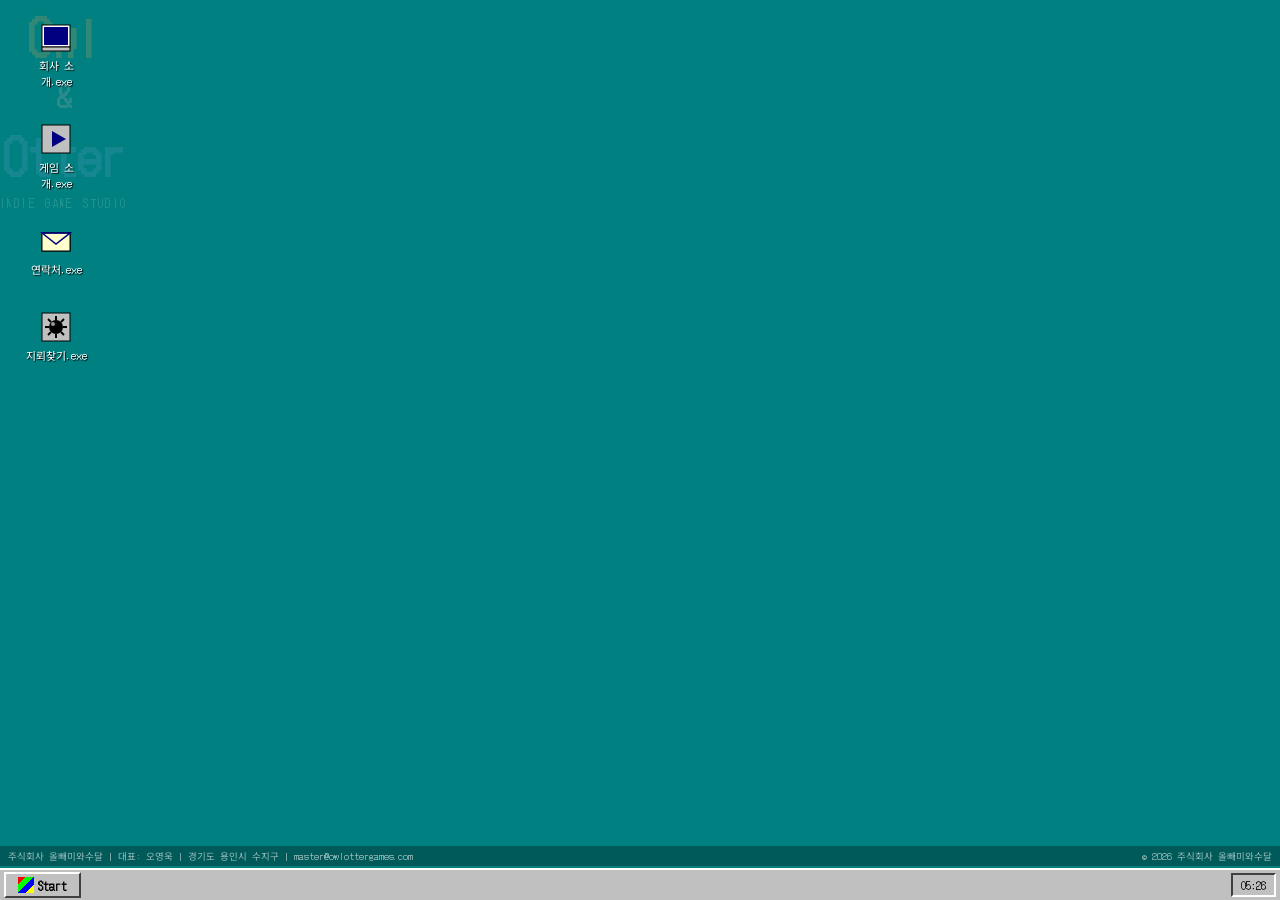
==== index.html @ 8a2d9504 "Initial commit: 올빼미와수달 회사 소개 웹사이트 Windows 3.1 스타일 UI의 정적 웹사이트 - 회사 소개, 게임 소개(준비중), 연락처 윈도우 - 플레이 가능한" ====
<!DOCTYPE html>
<html lang="ko">
<head>
  <meta charset="UTF-8">
  <meta name="viewport" content="width=device-width, initial-scale=1.0">
  <meta name="description" content="주식회사 올빼미와수달 - 인디게임 개발사. Owl & Otter Co., Ltd. - Indie Game Studio">
  <title>주식회사 올빼미와수달 | Owl & Otter Co., Ltd.</title>
  <link rel="preconnect" href="https://fonts.googleapis.com">
  <link rel="preconnect" href="https://fonts.gstatic.com" crossorigin>
  <link href="https://fonts.googleapis.com/css2?family=DotGothic16&family=Noto+Sans+KR:wght@400;700&display=swap" rel="stylesheet">
  <link rel="stylesheet" href="css/style.css">
</head>
<body>
  <!-- Desktop background -->
  <div class="desktop" id="desktop">

    <!-- Floating logo on desktop background -->
    <div class="desktop-bg-logo" id="desktop-bg-logo">
      <span class="ss-owl">Owl</span><span class="ss-amp">&</span><span class="ss-otter">Otter</span>
      <span class="ss-sub">Indie Game Studio</span>
    </div>

    <!-- Footer info bar -->
    <div class="desktop-footer" id="desktop-footer">
      <span>주식회사 올빼미와수달 | 대표: 오영욱 | 경기도 용인시 수지구 | master@owlottergames.com</span>
      <span>&copy; 2026 주식회사 올빼미와수달</span>
    </div>

    <!-- Taskbar -->
    <div class="taskbar">
      <button class="start-btn" id="start-btn">
        <span class="start-icon"></span> Start
      </button>
      <div class="taskbar-tray">
        <span class="tray-item" id="clock"></span>
      </div>
    </div>

    <!-- Start Menu -->
    <div class="start-menu" id="start-menu">
      <div class="start-menu-sidebar">Owl&Otter</div>
      <ul class="start-menu-list">
        <li><a href="#about-window">회사 소개</a></li>
        <li><a href="#games-window">게임 소개</a></li>
        <li><a href="#contact-window">연락처</a></li>
        <li><a href="#mine-window">지뢰찾기</a></li>
        <li class="divider"></li>
        <li><a href="mailto:master@owlottergames.com">메일 보내기</a></li>
      </ul>
    </div>

    <!-- Desktop Icons -->
    <div class="desktop-icons">
      <button class="desktop-icon" data-target="about-window">
        <div class="icon-img">
          <svg viewBox="0 0 32 32" width="32" height="32">
            <rect x="2" y="4" width="28" height="22" fill="#fff" stroke="#000" stroke-width="1"/>
            <rect x="4" y="6" width="24" height="18" fill="#000080"/>
            <rect x="2" y="26" width="28" height="4" fill="#c0c0c0" stroke="#000" stroke-width="1"/>
          </svg>
        </div>
        <span>회사 소개.exe</span>
      </button>
      <button class="desktop-icon" data-target="games-window">
        <div class="icon-img">
          <svg viewBox="0 0 32 32" width="32" height="32">
            <rect x="2" y="2" width="28" height="28" fill="#c0c0c0" stroke="#000" stroke-width="1"/>
            <polygon points="12,8 12,24 26,16" fill="#000080"/>
          </svg>
        </div>
        <span>게임 소개.exe</span>
      </button>
      <button class="desktop-icon" data-target="contact-window">
        <div class="icon-img">
          <svg viewBox="0 0 32 32" width="32" height="32">
            <rect x="2" y="8" width="28" height="18" fill="#fff" stroke="#000" stroke-width="1"/>
            <polygon points="2,8 16,20 30,8" fill="none" stroke="#000" stroke-width="1"/>
            <rect x="2" y="8" width="28" height="18" fill="#ffffcc" stroke="#000" stroke-width="1"/>
            <polygon points="2,8 16,19 30,8" fill="none" stroke="#000080" stroke-width="1.5"/>
          </svg>
        </div>
        <span>연락처.exe</span>
      </button>
      <button class="desktop-icon" data-target="mine-window">
        <div class="icon-img">
          <svg viewBox="0 0 32 32" width="32" height="32">
            <rect x="2" y="2" width="28" height="28" fill="#c0c0c0" stroke="#000" stroke-width="1"/>
            <circle cx="16" cy="16" r="7" fill="#000"/>
            <line x1="16" y1="5" x2="16" y2="9" stroke="#000" stroke-width="2"/>
            <line x1="16" y1="23" x2="16" y2="27" stroke="#000" stroke-width="2"/>
            <line x1="5" y1="16" x2="9" y2="16" stroke="#000" stroke-width="2"/>
            <line x1="23" y1="16" x2="27" y2="16" stroke="#000" stroke-width="2"/>
            <line x1="8" y1="8" x2="11" y2="11" stroke="#000" stroke-width="2"/>
            <line x1="21" y1="21" x2="24" y2="24" stroke="#000" stroke-width="2"/>
            <line x1="24" y1="8" x2="21" y2="11" stroke="#000" stroke-width="2"/>
            <line x1="11" y1="21" x2="8" y2="24" stroke="#000" stroke-width="2"/>
            <circle cx="13" cy="13" r="2" fill="#fff" opacity="0.6"/>
          </svg>
        </div>
        <span>지뢰찾기.exe</span>
      </button>
    </div>

    <!-- Window: About -->
    <div class="win-window" id="about-window" style="display:none;">
      <div class="win-titlebar" data-window="about-window">
        <span class="win-titlebar-text">회사 소개 - 올빼미와수달</span>
        <div class="win-titlebar-buttons">
          <button class="win-btn-minimize" data-window="about-window"></button>
          <button class="win-btn-maximize" data-window="about-window"></button>
          <button class="win-btn-close" data-window="about-window"></button>
        </div>
      </div>
      <div class="win-menubar">
        <span>파일(F)</span>
        <span>편집(E)</span>
        <span>도움말(H)</span>
      </div>
      <div class="win-body">
        <div class="win-section">
          <div class="win-logo-area">
            <div class="win-logo-box">
              <span class="win-logo-owl">Owl</span><span class="win-logo-amp">&</span><span class="win-logo-otter">Otter</span>
            </div>
            <p class="win-logo-sub">Indie Game Studio</p>
          </div>
        </div>

        <div class="win-group">
          <div class="win-group-label">소개</div>
          <div class="win-group-content">
            <p>밤을 밝히는 올빼미의 상상력과, 물 흐르듯 유연한 수달의 실행력으로 세상에 없던 게임을 만듭니다.</p>
            <br>
            <p><strong>올빼미 (Owl)</strong> &mdash; 밤새 빛나는 창의력. 깊은 몰입과 독창적인 시선으로 게임의 본질을 파고듭니다.</p>
            <br>
            <p><strong>수달 (Otter)</strong> &mdash; 물 흐르듯 유연한 실행력. 빠르게 적응하고, 끊임없이 반복하며 완성도 높은 경험을 만들어냅니다.</p>
          </div>
        </div>

        <div class="win-statusbar">
          <span>준비</span>
          <span>&copy; 2026 Owl & Otter Co., Ltd.</span>
        </div>
      </div>
    </div>

    <!-- Window: Games -->
    <div class="win-window" id="games-window" style="display:none;">
      <div class="win-titlebar" data-window="games-window">
        <span class="win-titlebar-text">게임 소개</span>
        <div class="win-titlebar-buttons">
          <button class="win-btn-minimize" data-window="games-window"></button>
          <button class="win-btn-maximize" data-window="games-window"></button>
          <button class="win-btn-close" data-window="games-window"></button>
        </div>
      </div>
      <div class="win-body">
        <div class="win-dialog-content">
          <div class="win-dialog-icon">
            <svg viewBox="0 0 32 32" width="32" height="32">
              <circle cx="16" cy="16" r="14" fill="#000080" stroke="#000" stroke-width="1"/>
              <text x="16" y="22" text-anchor="middle" fill="#fff" font-size="20" font-weight="bold">i</text>
            </svg>
          </div>
          <div class="win-dialog-text">
            <p>현재 게임을 개발하고 있습니다.</p>
            <p>곧 공개될 예정이니 기대해 주세요!</p>
          </div>
        </div>
        <div class="win-dialog-buttons">
          <button class="win-button" data-close="games-window">확인</button>
        </div>
      </div>
    </div>

    <!-- Window: Contact -->
    <div class="win-window" id="contact-window" style="display:none;">
      <div class="win-titlebar" data-window="contact-window">
        <span class="win-titlebar-text">연락처</span>
        <div class="win-titlebar-buttons">
          <button class="win-btn-minimize" data-window="contact-window"></button>
          <button class="win-btn-maximize" data-window="contact-window"></button>
          <button class="win-btn-close" data-window="contact-window"></button>
        </div>
      </div>
      <div class="win-menubar">
        <span>파일(F)</span>
        <span>편집(E)</span>
      </div>
      <div class="win-body">
        <div class="win-group">
          <div class="win-group-label">개발 및 파트너십 상담</div>
          <div class="win-group-content">
            <p><a href="mailto:master@owlottergames.com">master@owlottergames.com</a></p>
          </div>
        </div>
        <div class="win-statusbar">
          <span>준비</span>
          <span>owlottergames.com</span>
        </div>
      </div>
    </div>

    <!-- Window: Minesweeper -->
    <div class="win-window" id="mine-window" style="display:none;">
      <div class="win-titlebar" data-window="mine-window">
        <span class="win-titlebar-text">지뢰찾기</span>
        <div class="win-titlebar-buttons">
          <button class="win-btn-minimize" data-window="mine-window"></button>
          <button class="win-btn-maximize" data-window="mine-window"></button>
          <button class="win-btn-close" data-window="mine-window"></button>
        </div>
      </div>
      <div class="win-menubar">
        <span class="mine-menu-game" id="mine-menu-game">게임(G)</span>
        <span>도움말(H)</span>
      </div>
      <div class="win-body mine-body">
        <div class="mine-header">
          <div class="mine-counter" id="mine-count">010</div>
          <button class="mine-face" id="mine-face">&#128578;</button>
          <div class="mine-counter" id="mine-timer">000</div>
        </div>
        <div class="mine-board" id="mine-board"></div>
      </div>
    </div>

  </div>

  <script src="js/main.js"></script>
  <script src="js/minesweeper.js"></script>
</body>
</html>
---- css/style.css ----
/* === Windows 3.1 Style === */
*, *::before, *::after {
  margin: 0;
  padding: 0;
  box-sizing: border-box;
}

:root {
  --win-bg: #008080;
  --win-gray: #c0c0c0;
  --win-dark: #808080;
  --win-light: #ffffff;
  --win-shadow: #404040;
  --win-title: #000080;
  --win-title-text: #ffffff;
  --win-body-bg: #ffffff;
  --win-text: #000000;
  --win-link: #000080;
  --font-system: 'DotGothic16', 'Noto Sans KR', 'MS Sans Serif', 'Arial', sans-serif;
  --font-kr: 'Noto Sans KR', sans-serif;
}

html {
  font-size: 14px;
}

body {
  font-family: var(--font-system);
  background: var(--win-bg);
  color: var(--win-text);
  overflow: hidden;
  height: 100vh;
  user-select: none;
  cursor: default;
}

a {
  color: var(--win-link);
  text-decoration: underline;
}

a:hover {
  color: #0000ff;
}

/* === Bevel Mixin (outset / inset) === */
.bevel-out {
  border-top: 2px solid var(--win-light);
  border-left: 2px solid var(--win-light);
  border-bottom: 2px solid var(--win-shadow);
  border-right: 2px solid var(--win-shadow);
}

.bevel-in {
  border-top: 2px solid var(--win-shadow);
  border-left: 2px solid var(--win-shadow);
  border-bottom: 2px solid var(--win-light);
  border-right: 2px solid var(--win-light);
}

/* === Floating Desktop Logo === */
.desktop-bg-logo {
  position: absolute;
  z-index: 0;
  display: flex;
  flex-direction: column;
  align-items: center;
  gap: 4px;
  font-family: var(--font-system);
  font-weight: bold;
  white-space: nowrap;
  opacity: 0.25;
  pointer-events: none;
  animation: float-around 24s linear infinite;
}

.ss-owl {
  font-size: clamp(2rem, 5vw, 3.5rem);
  color: #c4a35a;
}

.ss-amp {
  font-size: clamp(1.4rem, 3vw, 2rem);
  color: #aaa;
  margin: 0 6px;
}

.ss-otter {
  font-size: clamp(2rem, 5vw, 3.5rem);
  color: #5a9ec4;
}

.ss-sub {
  display: block;
  font-size: clamp(0.6rem, 1.5vw, 0.85rem);
  color: #9cc;
  letter-spacing: 0.2em;
  text-transform: uppercase;
  font-weight: normal;
  text-align: center;
}

@keyframes float-around {
  0%   { top: 20%; left: 15%; }
  10%  { top: 8%;  left: 55%; }
  20%  { top: 30%; left: 75%; }
  30%  { top: 55%; left: 65%; }
  40%  { top: 65%; left: 35%; }
  50%  { top: 50%; left: 10%; }
  60%  { top: 25%; left: 5%;  }
  70%  { top: 10%; left: 40%; }
  80%  { top: 40%; left: 60%; }
  90%  { top: 60%; left: 20%; }
  100% { top: 20%; left: 15%; }
}

/* === Desktop === */
.desktop {
  width: 100vw;
  height: 100vh;
  background: var(--win-bg);
  position: relative;
  overflow: hidden;
}

/* === Desktop Icons === */
.desktop-icons {
  position: absolute;
  top: 16px;
  left: 16px;
  display: flex;
  flex-direction: column;
  gap: 24px;
  z-index: 1;
}

.desktop-icon {
  display: flex;
  flex-direction: column;
  align-items: center;
  gap: 4px;
  background: none;
  border: 1px solid transparent;
  padding: 4px 8px;
  cursor: pointer;
  color: #fff;
  font-family: var(--font-system);
  font-size: 0.78rem;
  text-shadow: 1px 1px 1px #000;
  width: 80px;
  text-align: center;
}

.desktop-icon:hover,
.desktop-icon:focus {
  background: rgba(0, 0, 128, 0.3);
  border: 1px dotted #fff;
  outline: none;
}

.desktop-icon .icon-img {
  width: 32px;
  height: 32px;
}

/* === Desktop Footer === */
.desktop-footer {
  position: absolute;
  bottom: 34px;
  left: 0;
  right: 0;
  padding: 3px 8px;
  background: rgba(0, 0, 0, 0.3);
  display: flex;
  justify-content: space-between;
  align-items: center;
  font-size: 0.68rem;
  color: rgba(255, 255, 255, 0.6);
  font-family: var(--font-system);
  z-index: 2;
}

.desktop-footer span:last-child {
  flex-shrink: 0;
}

/* === Taskbar === */
.taskbar {
  position: absolute;
  bottom: 0;
  left: 0;
  right: 0;
  height: 32px;
  background: var(--win-gray);
  border-top: 2px solid var(--win-light);
  display: flex;
  align-items: center;
  justify-content: space-between;
  padding: 2px 4px;
  z-index: 999;
}

.start-btn {
  height: 26px;
  padding: 0 12px;
  font-family: var(--font-system);
  font-size: 0.85rem;
  font-weight: bold;
  background: var(--win-gray);
  border-top: 2px solid var(--win-light);
  border-left: 2px solid var(--win-light);
  border-bottom: 2px solid var(--win-shadow);
  border-right: 2px solid var(--win-shadow);
  cursor: pointer;
  display: flex;
  align-items: center;
  gap: 4px;
}

.start-btn:active {
  border-top: 2px solid var(--win-shadow);
  border-left: 2px solid var(--win-shadow);
  border-bottom: 2px solid var(--win-light);
  border-right: 2px solid var(--win-light);
}

.start-icon {
  display: inline-block;
  width: 16px;
  height: 16px;
  background: linear-gradient(135deg, #ff0000 25%, #00ff00 25%, #00ff00 50%, #0000ff 50%, #0000ff 75%, #ffff00 75%);
}

.taskbar-tray {
  display: flex;
  align-items: center;
  padding: 0 8px;
  height: 24px;
  border-top: 2px solid var(--win-shadow);
  border-left: 2px solid var(--win-shadow);
  border-bottom: 2px solid var(--win-light);
  border-right: 2px solid var(--win-light);
  font-size: 0.78rem;
}

/* === Start Menu === */
.start-menu {
  display: none;
  position: absolute;
  bottom: 32px;
  left: 4px;
  width: 200px;
  background: var(--win-gray);
  border-top: 2px solid var(--win-light);
  border-left: 2px solid var(--win-light);
  border-bottom: 2px solid var(--win-shadow);
  border-right: 2px solid var(--win-shadow);
  z-index: 1000;
}

.start-menu.open {
  display: flex;
}

.start-menu-sidebar {
  width: 28px;
  background: var(--win-title);
  color: var(--win-title-text);
  writing-mode: vertical-rl;
  text-orientation: mixed;
  transform: rotate(180deg);
  display: flex;
  align-items: center;
  justify-content: flex-end;
  padding: 8px 4px;
  font-weight: bold;
  font-size: 0.9rem;
  letter-spacing: 0.1em;
}

.start-menu-list {
  flex: 1;
  list-style: none;
  padding: 4px 0;
}

.start-menu-list li a {
  display: block;
  padding: 4px 12px;
  color: var(--win-text);
  text-decoration: none;
  font-size: 0.85rem;
}

.start-menu-list li a:hover {
  background: var(--win-title);
  color: var(--win-title-text);
}

.start-menu-list .divider {
  height: 1px;
  margin: 4px 8px;
  border-top: 1px solid var(--win-dark);
  border-bottom: 1px solid var(--win-light);
}

/* === Windows === */
.win-window {
  position: absolute;
  background: var(--win-gray);
  border-top: 2px solid var(--win-light);
  border-left: 2px solid var(--win-light);
  border-bottom: 2px solid var(--win-shadow);
  border-right: 2px solid var(--win-shadow);
  min-width: 320px;
  max-width: 560px;
  width: 90vw;
  max-height: calc(100vh - 80px);
  z-index: 10;
  display: flex;
  flex-direction: column;
  box-shadow: 2px 2px 0 rgba(0,0,0,0.3);
}

#about-window {
  top: 40px;
  left: 120px;
}

#games-window {
  top: 60px;
  left: 140px;
  max-width: 360px;
}

#contact-window {
  top: 80px;
  left: 160px;
}

#mine-window {
  top: 80px;
  left: 180px;
}

.win-titlebar {
  background: var(--win-title);
  color: var(--win-title-text);
  padding: 2px 4px;
  display: flex;
  align-items: center;
  justify-content: space-between;
  cursor: move;
  flex-shrink: 0;
}

.win-titlebar-text {
  font-size: 0.82rem;
  font-weight: bold;
  padding-left: 2px;
  white-space: nowrap;
  overflow: hidden;
  text-overflow: ellipsis;
}

.win-titlebar-buttons {
  display: flex;
  gap: 2px;
  flex-shrink: 0;
}

.win-titlebar-buttons button {
  width: 18px;
  height: 16px;
  background: var(--win-gray);
  border-top: 1px solid var(--win-light);
  border-left: 1px solid var(--win-light);
  border-bottom: 1px solid var(--win-shadow);
  border-right: 1px solid var(--win-shadow);
  cursor: pointer;
  position: relative;
  font-size: 0;
}

.win-titlebar-buttons button:active {
  border-top: 1px solid var(--win-shadow);
  border-left: 1px solid var(--win-shadow);
  border-bottom: 1px solid var(--win-light);
  border-right: 1px solid var(--win-light);
}

.win-btn-minimize::after {
  content: '';
  position: absolute;
  bottom: 2px;
  left: 3px;
  width: 8px;
  height: 2px;
  background: #000;
}

.win-btn-maximize::after {
  content: '';
  position: absolute;
  top: 2px;
  left: 2px;
  width: 10px;
  height: 9px;
  border: 1px solid #000;
  border-top-width: 2px;
}

.win-btn-close::after {
  content: 'X';
  font-size: 10px;
  font-weight: bold;
  color: #000;
  position: absolute;
  top: 50%;
  left: 50%;
  transform: translate(-50%, -50%);
}

/* Active vs inactive window */
.win-window.inactive .win-titlebar {
  background: var(--win-dark);
}

.win-menubar {
  display: flex;
  gap: 0;
  padding: 2px 0;
  border-bottom: 1px solid var(--win-dark);
  flex-shrink: 0;
}

.win-menubar span {
  padding: 1px 8px;
  font-size: 0.78rem;
  cursor: default;
}

.win-menubar span:hover {
  background: var(--win-title);
  color: var(--win-title-text);
}

.win-body {
  background: var(--win-body-bg);
  margin: 2px;
  padding: 12px;
  overflow-y: auto;
  flex: 1;
  border-top: 1px solid var(--win-shadow);
  border-left: 1px solid var(--win-shadow);
  border-bottom: 1px solid var(--win-light);
  border-right: 1px solid var(--win-light);
  font-family: var(--font-kr);
}

/* === Win UI Components === */
.win-section {
  margin-bottom: 16px;
}

.win-logo-area {
  text-align: center;
  padding: 16px 0;
  border-bottom: 1px solid var(--win-gray);
  margin-bottom: 16px;
}

.win-logo-box {
  font-family: var(--font-system);
  font-size: 2rem;
  font-weight: bold;
  letter-spacing: -0.02em;
}

.win-logo-owl { color: #8B6914; }
.win-logo-amp { color: var(--win-dark); margin: 0 4px; }
.win-logo-otter { color: #006080; }

.win-logo-sub {
  font-size: 0.78rem;
  color: var(--win-dark);
  margin-top: 4px;
  letter-spacing: 0.15em;
  text-transform: uppercase;
}

.win-group {
  margin-bottom: 16px;
  border: 1px solid var(--win-dark);
  border-radius: 0;
  position: relative;
  padding: 16px 12px 12px;
}

.win-group-label {
  position: absolute;
  top: -8px;
  left: 8px;
  background: var(--win-body-bg);
  padding: 0 4px;
  font-size: 0.78rem;
  font-weight: bold;
  color: var(--win-text);
}

.win-group-content {
  font-size: 0.85rem;
  line-height: 1.7;
}

.win-group-content p {
  font-family: var(--font-kr);
}

.win-table {
  width: 100%;
  border-collapse: collapse;
  font-size: 0.82rem;
}

.win-table td {
  padding: 3px 8px 3px 0;
  vertical-align: top;
  font-family: var(--font-kr);
}

.win-label {
  color: var(--win-dark);
  white-space: nowrap;
  width: 110px;
  font-weight: bold;
}

.win-hint {
  font-size: 0.75rem;
  color: var(--win-dark);
  margin-top: 2px;
}

.win-legal {
  font-size: 0.78rem;
  color: var(--win-dark);
}

.win-legal p {
  line-height: 1.6;
}

.win-statusbar {
  margin-top: 12px;
  padding: 2px 4px;
  background: var(--win-gray);
  border-top: 1px solid var(--win-shadow);
  border-left: 1px solid var(--win-shadow);
  border-bottom: 1px solid var(--win-light);
  border-right: 1px solid var(--win-light);
  font-size: 0.72rem;
  color: var(--win-text);
  display: flex;
  justify-content: space-between;
}

/* === Dialog style (Games window) === */
.win-dialog-content {
  display: flex;
  gap: 16px;
  align-items: flex-start;
  padding: 16px 12px;
}

.win-dialog-icon {
  flex-shrink: 0;
}

.win-dialog-text {
  font-size: 0.85rem;
  line-height: 1.7;
  font-family: var(--font-kr);
}

.win-dialog-buttons {
  display: flex;
  justify-content: center;
  padding: 0 12px 12px;
}

.win-button {
  padding: 4px 24px;
  font-family: var(--font-system);
  font-size: 0.82rem;
  background: var(--win-gray);
  border-top: 2px solid var(--win-light);
  border-left: 2px solid var(--win-light);
  border-bottom: 2px solid var(--win-shadow);
  border-right: 2px solid var(--win-shadow);
  cursor: pointer;
}

.win-button:active {
  border-top: 2px solid var(--win-shadow);
  border-left: 2px solid var(--win-shadow);
  border-bottom: 2px solid var(--win-light);
  border-right: 2px solid var(--win-light);
}

.win-button:focus {
  outline: 1px dotted #000;
  outline-offset: -4px;
}

/* === Minesweeper === */
#mine-window {
  max-width: none;
  width: auto;
  min-width: auto;
}

.mine-body {
  padding: 6px;
  background: var(--win-gray);
  border-top: 2px solid var(--win-shadow);
  border-left: 2px solid var(--win-shadow);
  border-bottom: 2px solid var(--win-light);
  border-right: 2px solid var(--win-light);
}

.mine-header {
  display: flex;
  align-items: center;
  justify-content: space-between;
  padding: 4px 6px;
  margin-bottom: 6px;
  border-top: 2px solid var(--win-shadow);
  border-left: 2px solid var(--win-shadow);
  border-bottom: 2px solid var(--win-light);
  border-right: 2px solid var(--win-light);
  background: var(--win-gray);
}

.mine-counter {
  background: #000;
  color: #f00;
  font-family: 'Courier New', monospace;
  font-size: 1.4rem;
  font-weight: bold;
  padding: 2px 4px;
  min-width: 46px;
  text-align: center;
  letter-spacing: 2px;
  border-top: 1px solid var(--win-shadow);
  border-left: 1px solid var(--win-shadow);
  border-bottom: 1px solid var(--win-light);
  border-right: 1px solid var(--win-light);
}

.mine-face {
  width: 30px;
  height: 30px;
  font-size: 1.1rem;
  line-height: 1;
  background: var(--win-gray);
  border-top: 2px solid var(--win-light);
  border-left: 2px solid var(--win-light);
  border-bottom: 2px solid var(--win-shadow);
  border-right: 2px solid var(--win-shadow);
  cursor: pointer;
  display: flex;
  align-items: center;
  justify-content: center;
  padding: 0;
}

.mine-face:active {
  border-top: 2px solid var(--win-shadow);
  border-left: 2px solid var(--win-shadow);
  border-bottom: 2px solid var(--win-light);
  border-right: 2px solid var(--win-light);
}

.mine-board {
  display: inline-grid;
  border-top: 3px solid var(--win-shadow);
  border-left: 3px solid var(--win-shadow);
  border-bottom: 3px solid var(--win-light);
  border-right: 3px solid var(--win-light);
  background: var(--win-gray);
}

.mine-cell {
  width: 24px;
  height: 24px;
  border: 0;
  padding: 0;
  font-family: 'DotGothic16', monospace;
  font-size: 0.82rem;
  font-weight: bold;
  text-align: center;
  line-height: 24px;
  cursor: pointer;
  background: var(--win-gray);
  /* raised by default */
  border-top: 2px solid var(--win-light);
  border-left: 2px solid var(--win-light);
  border-bottom: 2px solid var(--win-shadow);
  border-right: 2px solid var(--win-shadow);
  color: transparent;
  user-select: none;
}

.mine-cell:active:not(.revealed):not(.flagged) {
  border: 1px solid var(--win-dark);
  background: var(--win-gray);
}

.mine-cell.revealed {
  border: 1px solid var(--win-dark);
  cursor: default;
}

.mine-cell.flagged {
  color: #000;
}

.mine-cell.revealed.mine-0 { color: transparent; }
.mine-cell.revealed.mine-1 { color: #0000ff; }
.mine-cell.revealed.mine-2 { color: #008000; }
.mine-cell.revealed.mine-3 { color: #ff0000; }
.mine-cell.revealed.mine-4 { color: #000080; }
.mine-cell.revealed.mine-5 { color: #800000; }
.mine-cell.revealed.mine-6 { color: #008080; }
.mine-cell.revealed.mine-7 { color: #000000; }
.mine-cell.revealed.mine-8 { color: #808080; }

.mine-cell.mine-bomb {
  background: #ff0000;
  color: #000;
}

.mine-cell.mine-revealed-bomb {
  color: #000;
}

.mine-cell.mine-wrong {
  color: #000;
  text-decoration: line-through;
  text-decoration-color: #ff0000;
}

/* === Mobile Responsive === */
@media (max-width: 640px) {
  .desktop-icons {
    top: 10px;
    left: 10px;
    gap: 16px;
  }

  .desktop-icon {
    font-size: 0.7rem;
    width: 64px;
  }

  .desktop-icon .icon-img {
    width: 28px;
    height: 28px;
  }

  .desktop-icon .icon-img svg {
    width: 28px;
    height: 28px;
  }

  .win-window {
    left: 4px !important;
    right: 4px;
    top: 10px !important;
    width: calc(100vw - 8px) !important;
    max-width: none;
    min-width: auto;
    max-height: calc(100vh - 52px);
  }

  .win-logo-box {
    font-size: 1.5rem;
  }

  .win-label {
    width: 80px;
  }

  #mine-window {
    width: auto !important;
    left: auto !important;
    right: auto;
    max-width: calc(100vw - 8px);
    overflow-x: auto;
  }

  .mine-cell {
    width: 20px;
    height: 20px;
    font-size: 0.7rem;
    line-height: 20px;
  }

  .mine-counter {
    font-size: 1.1rem;
    min-width: 38px;
  }
}
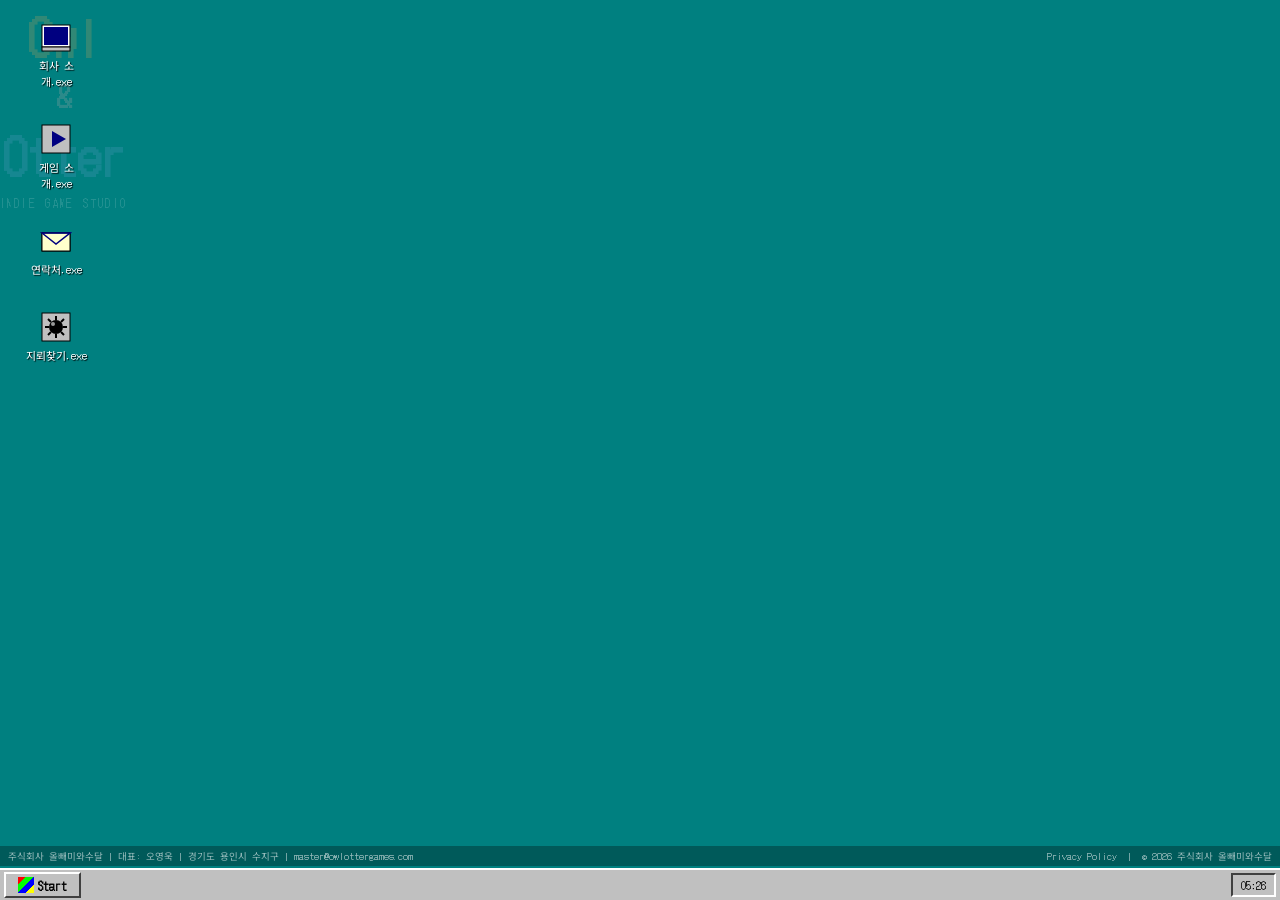
==== commit 7840ae33: "Privacy Policy 페이지 추가 및 홈페이지 푸터에 링크 연결 Co-Authored-By: Claude Opus 4.6 (1M context) <noreply@anthrop" ====
--- a/index.html
+++ b/index.html
@@ -4,7 +4,7 @@
   <meta charset="UTF-8">
   <meta name="viewport" content="width=device-width, initial-scale=1.0">
   <meta name="description" content="주식회사 올빼미와수달 - 인디게임 개발사. Owl & Otter Co., Ltd. - Indie Game Studio">
-  <title>주식회사 올빼미와수달 | Owl & Otter Co., Ltd.</title>
+  <title>주식회사 올빼미와수달</title>
   <link rel="preconnect" href="https://fonts.googleapis.com">
   <link rel="preconnect" href="https://fonts.gstatic.com" crossorigin>
   <link href="https://fonts.googleapis.com/css2?family=DotGothic16&family=Noto+Sans+KR:wght@400;700&display=swap" rel="stylesheet">
@@ -23,7 +23,7 @@
     <!-- Footer info bar -->
     <div class="desktop-footer" id="desktop-footer">
       <span>주식회사 올빼미와수달 | 대표: 오영욱 | 경기도 용인시 수지구 | master@owlottergames.com</span>
-      <span>&copy; 2026 주식회사 올빼미와수달</span>
+      <span><a href="privacy-policy.html" style="color: rgba(255,255,255,0.6); text-decoration: none;">Privacy Policy</a> &nbsp;|&nbsp; &copy; 2026 주식회사 올빼미와수달</span>
     </div>
 
     <!-- Taskbar -->
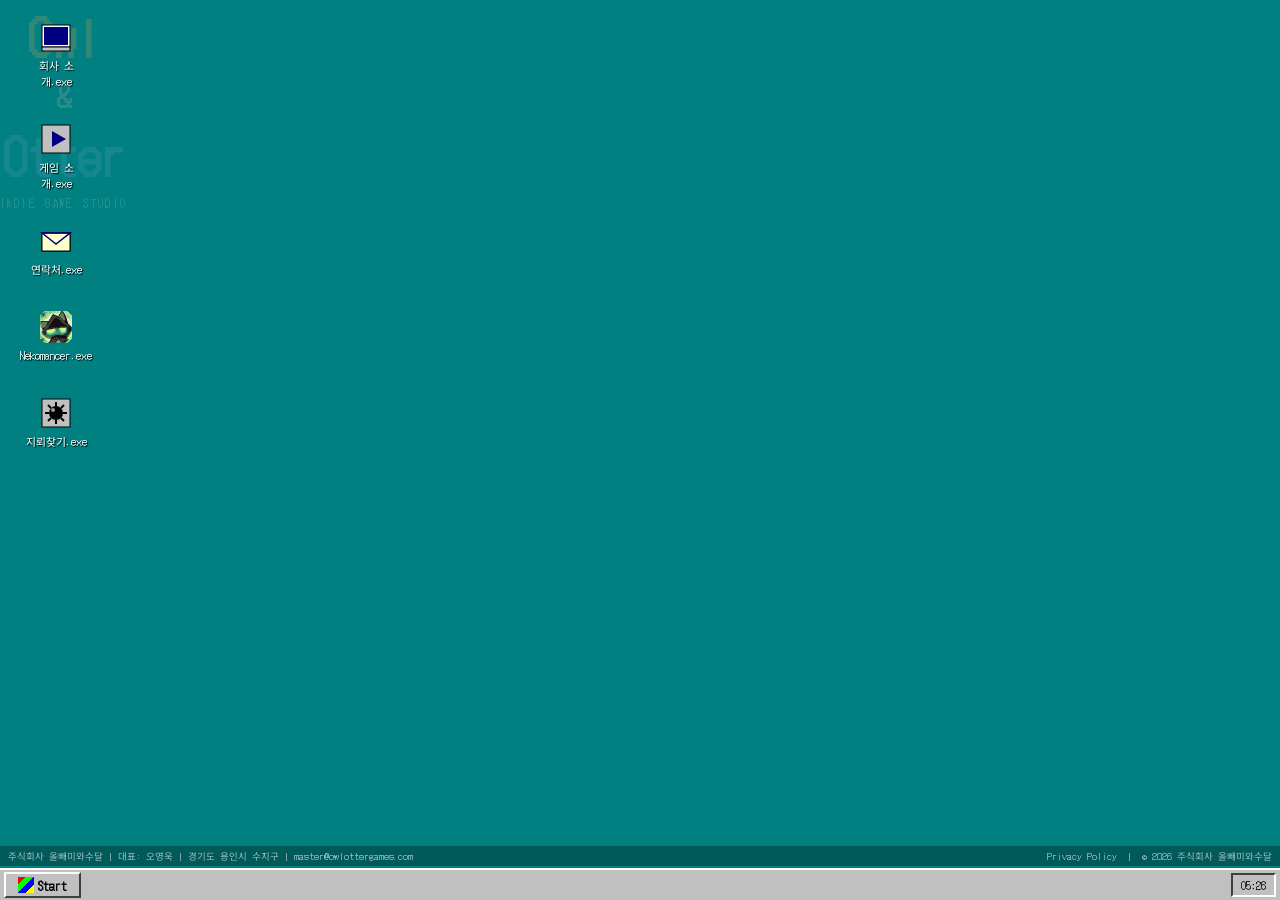
==== commit 897b68fb: "게임 소개 페이지 및 Nekomancer 데스크톱 아이콘 추가 - 게임 소개 창에 네코맨서, 지뢰찾기 게임 목록 및 클릭 가능 아이콘 추가 - Nekomancer 전용 창 (App" ====
--- a/index.html
+++ b/index.html
@@ -43,6 +43,7 @@
         <li><a href="#about-window">회사 소개</a></li>
         <li><a href="#games-window">게임 소개</a></li>
         <li><a href="#contact-window">연락처</a></li>
+        <li><a href="#nekomancer-window">Nekomancer</a></li>
         <li><a href="#mine-window">지뢰찾기</a></li>
         <li class="divider"></li>
         <li><a href="mailto:master@owlottergames.com">메일 보내기</a></li>
@@ -80,6 +81,12 @@
           </svg>
         </div>
         <span>연락처.exe</span>
+      </button>
+      <button class="desktop-icon" data-target="nekomancer-window">
+        <div class="icon-img">
+          <img src="assets/images/nekomancer-icon-32x32.png" alt="Nekomancer" width="32" height="32" style="image-rendering: pixelated;">
+        </div>
+        <span>Nekomancer.exe</span>
       </button>
       <button class="desktop-icon" data-target="mine-window">
         <div class="icon-img">
@@ -147,28 +154,100 @@
     <!-- Window: Games -->
     <div class="win-window" id="games-window" style="display:none;">
       <div class="win-titlebar" data-window="games-window">
-        <span class="win-titlebar-text">게임 소개</span>
+        <span class="win-titlebar-text">게임 소개 - 올빼미와수달</span>
         <div class="win-titlebar-buttons">
           <button class="win-btn-minimize" data-window="games-window"></button>
           <button class="win-btn-maximize" data-window="games-window"></button>
           <button class="win-btn-close" data-window="games-window"></button>
         </div>
       </div>
+      <div class="win-menubar">
+        <span>파일(F)</span>
+        <span>편집(E)</span>
+        <span>도움말(H)</span>
+      </div>
+      <div class="win-body">
+        <!-- Nekomancer -->
+        <div class="win-group">
+          <div class="win-group-label">Nekomancer: Tower Defense</div>
+          <div class="win-group-content">
+            <div class="game-card">
+              <button class="game-icon-btn" data-target="nekomancer-window" title="Nekomancer 실행">
+                <img src="assets/images/nekomancer-icon-32x32.png" alt="Nekomancer" width="48" height="48" style="image-rendering: pixelated;">
+              </button>
+              <div class="game-info">
+                <p>스승님 몰래 금서를 건드리고만, 수습 네코맨서 녹스</p>
+                <p>딱 한 장만 훔쳐봤을 뿐인데, 림보에 봉인된 언데드 군단이 한꺼번에 깨어나 버렸다!</p>
+                <div class="game-links">
+                  <a href="https://apps.apple.com/kr/app/%EB%84%A4%EC%BD%94%EB%A7%A8%EC%84%9C-%ED%83%80%EC%9B%8C-%EB%94%94%ED%8E%9C%EC%8A%A4/id6761361835" target="_blank" rel="noopener">App Store</a>
+                  <a href="https://play.google.com/store/apps/details?id=com.owlottergames.nekomancer&hl=ko" target="_blank" rel="noopener">Google Play</a>
+                </div>
+              </div>
+            </div>
+          </div>
+        </div>
+
+        <!-- Minesweeper -->
+        <div class="win-group">
+          <div class="win-group-label">지뢰찾기</div>
+          <div class="win-group-content">
+            <div class="game-card">
+              <button class="game-icon-btn" data-target="mine-window" title="지뢰찾기 실행">
+                <svg viewBox="0 0 32 32" width="48" height="48">
+                  <rect x="2" y="2" width="28" height="28" fill="#c0c0c0" stroke="#000" stroke-width="1"/>
+                  <circle cx="16" cy="16" r="7" fill="#000"/>
+                  <line x1="16" y1="5" x2="16" y2="9" stroke="#000" stroke-width="2"/>
+                  <line x1="16" y1="23" x2="16" y2="27" stroke="#000" stroke-width="2"/>
+                  <line x1="5" y1="16" x2="9" y2="16" stroke="#000" stroke-width="2"/>
+                  <line x1="23" y1="16" x2="27" y2="16" stroke="#000" stroke-width="2"/>
+                  <line x1="8" y1="8" x2="11" y2="11" stroke="#000" stroke-width="2"/>
+                  <line x1="21" y1="21" x2="24" y2="24" stroke="#000" stroke-width="2"/>
+                  <line x1="24" y1="8" x2="21" y2="11" stroke="#000" stroke-width="2"/>
+                  <line x1="11" y1="21" x2="8" y2="24" stroke="#000" stroke-width="2"/>
+                  <circle cx="13" cy="13" r="2" fill="#fff" opacity="0.6"/>
+                </svg>
+              </button>
+              <div class="game-info">
+                <p>클래식 지뢰찾기 게임입니다. 아이콘을 클릭하면 바로 플레이할 수 있습니다.</p>
+              </div>
+            </div>
+          </div>
+        </div>
+
+        <div class="win-statusbar">
+          <span>게임 2개</span>
+          <span>&copy; 2026 Owl & Otter Co., Ltd.</span>
+        </div>
+      </div>
+    </div>
+
+    <!-- Window: Nekomancer -->
+    <div class="win-window" id="nekomancer-window" style="display:none;">
+      <div class="win-titlebar" data-window="nekomancer-window">
+        <span class="win-titlebar-text">Nekomancer: Tower Defense</span>
+        <div class="win-titlebar-buttons">
+          <button class="win-btn-minimize" data-window="nekomancer-window"></button>
+          <button class="win-btn-maximize" data-window="nekomancer-window"></button>
+          <button class="win-btn-close" data-window="nekomancer-window"></button>
+        </div>
+      </div>
       <div class="win-body">
         <div class="win-dialog-content">
           <div class="win-dialog-icon">
-            <svg viewBox="0 0 32 32" width="32" height="32">
-              <circle cx="16" cy="16" r="14" fill="#000080" stroke="#000" stroke-width="1"/>
-              <text x="16" y="22" text-anchor="middle" fill="#fff" font-size="20" font-weight="bold">i</text>
-            </svg>
+            <img src="assets/images/nekomancer-icon-32x32.png" alt="Nekomancer" width="32" height="32" style="image-rendering: pixelated;">
           </div>
           <div class="win-dialog-text">
-            <p>현재 게임을 개발하고 있습니다.</p>
-            <p>곧 공개될 예정이니 기대해 주세요!</p>
+            <p><strong>네코맨서: 타워 디펜스</strong></p>
+            <p>스승님 몰래 금서를 건드리고만, 수습 네코맨서 녹스</p>
+            <p>딱 한 장만 훔쳐봤을 뿐인데, 림보에 봉인된 언데드 군단이 한꺼번에 깨어나 버렸다!</p>
+            <div class="game-links">
+              <a href="https://apps.apple.com/kr/app/%EB%84%A4%EC%BD%94%EB%A7%A8%EC%84%9C-%ED%83%80%EC%9B%8C-%EB%94%94%ED%8E%9C%EC%8A%A4/id6761361835" target="_blank" rel="noopener">App Store</a>
+              <a href="https://play.google.com/store/apps/details?id=com.owlottergames.nekomancer&hl=ko" target="_blank" rel="noopener">Google Play</a>
+            </div>
           </div>
         </div>
         <div class="win-dialog-buttons">
-          <button class="win-button" data-close="games-window">확인</button>
+          <button class="win-button" data-close="nekomancer-window">확인</button>
         </div>
       </div>
     </div>
--- a/css/style.css
+++ b/css/style.css
@@ -330,7 +330,13 @@
 #games-window {
   top: 60px;
   left: 140px;
-  max-width: 360px;
+  max-width: 520px;
+}
+
+#nekomancer-window {
+  top: 70px;
+  left: 150px;
+  max-width: 420px;
 }
 
 #contact-window {
@@ -565,6 +571,77 @@
   justify-content: space-between;
 }
 
+/* === Game Card === */
+.game-card {
+  display: flex;
+  gap: 12px;
+  align-items: flex-start;
+}
+
+.game-icon-btn {
+  flex-shrink: 0;
+  width: 52px;
+  height: 52px;
+  background: var(--win-gray);
+  border-top: 2px solid var(--win-light);
+  border-left: 2px solid var(--win-light);
+  border-bottom: 2px solid var(--win-shadow);
+  border-right: 2px solid var(--win-shadow);
+  cursor: pointer;
+  display: flex;
+  align-items: center;
+  justify-content: center;
+  padding: 2px;
+}
+
+.game-icon-btn:hover {
+  background: #d4d0c8;
+}
+
+.game-icon-btn:active {
+  border-top: 2px solid var(--win-shadow);
+  border-left: 2px solid var(--win-shadow);
+  border-bottom: 2px solid var(--win-light);
+  border-right: 2px solid var(--win-light);
+}
+
+.game-info {
+  flex: 1;
+  font-size: 0.85rem;
+  line-height: 1.7;
+  font-family: var(--font-kr);
+}
+
+.game-links {
+  margin-top: 6px;
+  display: flex;
+  gap: 12px;
+}
+
+.game-links a {
+  font-size: 0.82rem;
+  font-family: var(--font-system);
+  padding: 2px 10px;
+  background: var(--win-gray);
+  border-top: 2px solid var(--win-light);
+  border-left: 2px solid var(--win-light);
+  border-bottom: 2px solid var(--win-shadow);
+  border-right: 2px solid var(--win-shadow);
+  text-decoration: none;
+  color: var(--win-text);
+}
+
+.game-links a:hover {
+  color: var(--win-link);
+}
+
+.game-links a:active {
+  border-top: 2px solid var(--win-shadow);
+  border-left: 2px solid var(--win-shadow);
+  border-bottom: 2px solid var(--win-light);
+  border-right: 2px solid var(--win-light);
+}
+
 /* === Dialog style (Games window) === */
 .win-dialog-content {
   display: flex;
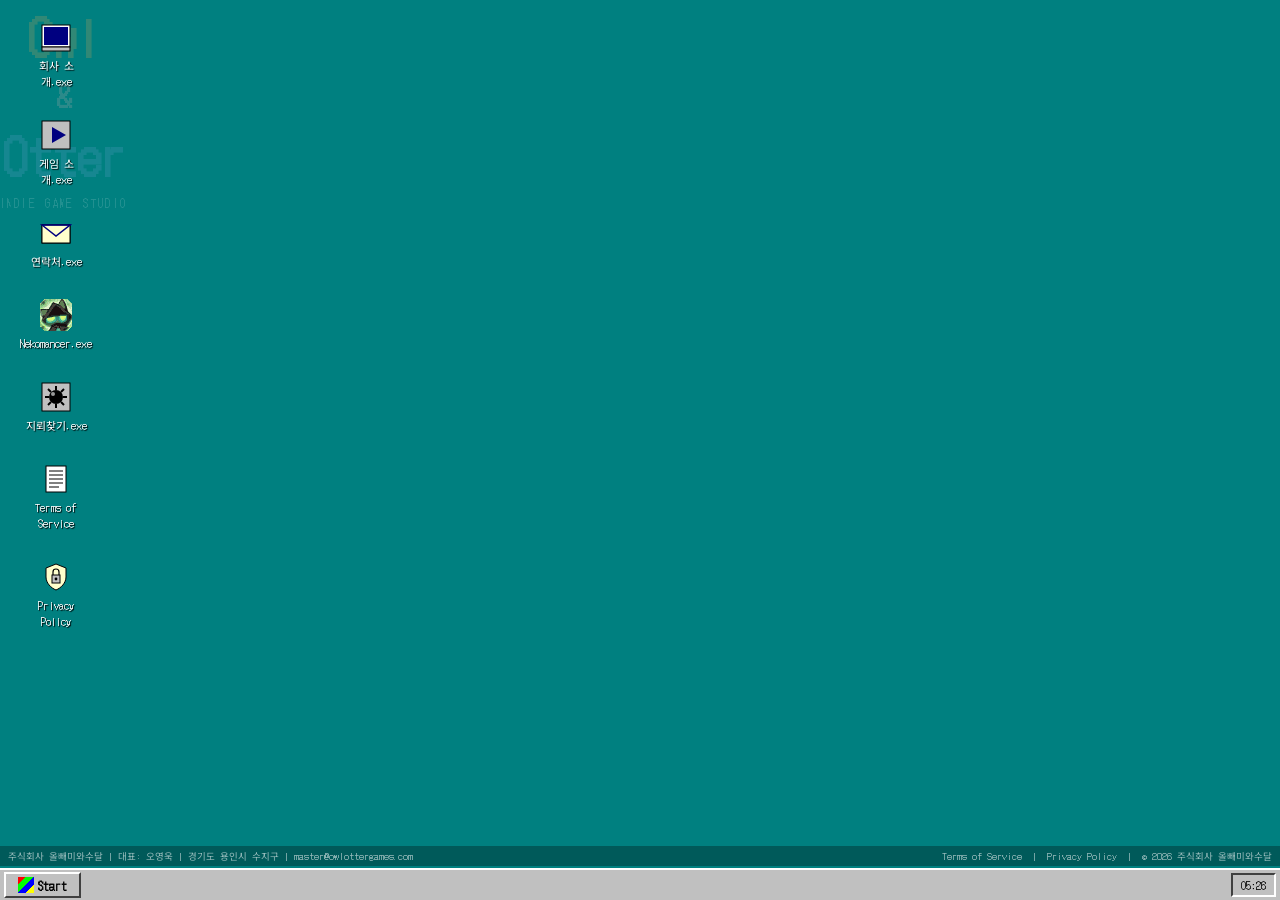
==== commit 71729da0: "Terms of Service 페이지 추가 및 데스크톱 UI 개선 - terms-of-service.html 신규 작성 (Privacy Policy와 동일 디자인) - 푸터 및 바" ====
--- a/index.html
+++ b/index.html
@@ -23,7 +23,7 @@
     <!-- Footer info bar -->
     <div class="desktop-footer" id="desktop-footer">
       <span>주식회사 올빼미와수달 | 대표: 오영욱 | 경기도 용인시 수지구 | master@owlottergames.com</span>
-      <span><a href="privacy-policy.html" style="color: rgba(255,255,255,0.6); text-decoration: none;">Privacy Policy</a> &nbsp;|&nbsp; &copy; 2026 주식회사 올빼미와수달</span>
+      <span><a href="terms-of-service.html" style="color: rgba(255,255,255,0.6); text-decoration: none;">Terms of Service</a> &nbsp;|&nbsp; <a href="privacy-policy.html" style="color: rgba(255,255,255,0.6); text-decoration: none;">Privacy Policy</a> &nbsp;|&nbsp; &copy; 2026 주식회사 올빼미와수달</span>
     </div>
 
     <!-- Taskbar -->
@@ -106,6 +106,30 @@
         </div>
         <span>지뢰찾기.exe</span>
       </button>
+      <button class="desktop-icon" onclick="window.location.href='terms-of-service.html'">
+        <div class="icon-img">
+          <svg viewBox="0 0 32 32" width="32" height="32">
+            <rect x="6" y="3" width="20" height="26" fill="#fff" stroke="#000" stroke-width="1"/>
+            <line x1="9" y1="8" x2="23" y2="8" stroke="#000" stroke-width="1"/>
+            <line x1="9" y1="12" x2="23" y2="12" stroke="#000" stroke-width="1"/>
+            <line x1="9" y1="16" x2="23" y2="16" stroke="#000" stroke-width="1"/>
+            <line x1="9" y1="20" x2="23" y2="20" stroke="#000" stroke-width="1"/>
+            <line x1="9" y1="24" x2="19" y2="24" stroke="#000" stroke-width="1"/>
+          </svg>
+        </div>
+        <span>Terms of Service</span>
+      </button>
+      <button class="desktop-icon" onclick="window.location.href='privacy-policy.html'">
+        <div class="icon-img">
+          <svg viewBox="0 0 32 32" width="32" height="32">
+            <path d="M16 3 L26 7 L26 16 C26 22 21 27 16 29 C11 27 6 22 6 16 L6 7 Z" fill="#ffffcc" stroke="#000" stroke-width="1"/>
+            <rect x="12" y="14" width="8" height="8" fill="#c0c0c0" stroke="#000" stroke-width="1"/>
+            <path d="M13 14 L13 11 C13 9 14 8 16 8 C18 8 19 9 19 11 L19 14" fill="none" stroke="#000" stroke-width="1.2"/>
+            <circle cx="16" cy="18" r="1.4" fill="#000"/>
+          </svg>
+        </div>
+        <span>Privacy Policy</span>
+      </button>
     </div>
 
     <!-- Window: About -->
@@ -144,10 +168,6 @@
           </div>
         </div>
 
-        <div class="win-statusbar">
-          <span>준비</span>
-          <span>&copy; 2026 Owl & Otter Co., Ltd.</span>
-        </div>
       </div>
     </div>
 
@@ -214,10 +234,6 @@
           </div>
         </div>
 
-        <div class="win-statusbar">
-          <span>게임 2개</span>
-          <span>&copy; 2026 Owl & Otter Co., Ltd.</span>
-        </div>
       </div>
     </div>
 
@@ -273,10 +289,6 @@
             <p><a href="mailto:master@owlottergames.com">master@owlottergames.com</a></p>
           </div>
         </div>
-        <div class="win-statusbar">
-          <span>준비</span>
-          <span>owlottergames.com</span>
-        </div>
       </div>
     </div>
 
--- a/css/style.css
+++ b/css/style.css
@@ -128,10 +128,39 @@
   position: absolute;
   top: 16px;
   left: 16px;
+  right: 16px;
+  /* reserve space for footer (~30px) + taskbar (~32px) + breathing room */
+  bottom: 80px;
   display: flex;
   flex-direction: column;
-  gap: 24px;
+  flex-wrap: wrap;
+  gap: 20px 8px;
+  align-content: flex-start;
   z-index: 1;
+  pointer-events: none;
+}
+
+.desktop-icons > * {
+  pointer-events: auto;
+}
+
+/* Shrink spacing when vertical room is tight */
+@media (max-height: 720px) {
+  .desktop-icons {
+    gap: 14px 6px;
+    bottom: 76px;
+  }
+}
+
+@media (max-height: 560px) {
+  .desktop-icons {
+    top: 10px;
+    gap: 10px 4px;
+    bottom: 72px;
+  }
+  .desktop-icon {
+    font-size: 0.72rem;
+  }
 }
 
 .desktop-icon {
@@ -768,6 +797,40 @@
   background: var(--win-gray);
 }
 
+.mine-footer {
+  margin-top: 10px;
+  padding: 4px 6px;
+  background: var(--win-gray);
+  border-top: 1px solid var(--win-shadow);
+  border-left: 1px solid var(--win-shadow);
+  border-bottom: 1px solid var(--win-light);
+  border-right: 1px solid var(--win-light);
+  display: flex;
+  justify-content: flex-end;
+}
+
+.mine-footer-link {
+  display: inline-flex;
+  align-items: center;
+  gap: 6px;
+  padding: 2px 6px;
+  font-size: 0.75rem;
+  color: var(--win-text);
+  text-decoration: none;
+  cursor: pointer;
+}
+
+.mine-footer-link:hover {
+  background: var(--win-blue, #000080);
+  color: #fff;
+}
+
+.mine-footer-icon {
+  display: inline-flex;
+  align-items: center;
+  justify-content: center;
+}
+
 .mine-cell {
   width: 24px;
   height: 24px;
@@ -833,7 +896,9 @@
   .desktop-icons {
     top: 10px;
     left: 10px;
-    gap: 16px;
+    right: 10px;
+    bottom: 72px;
+    gap: 12px 4px;
   }
 
   .desktop-icon {
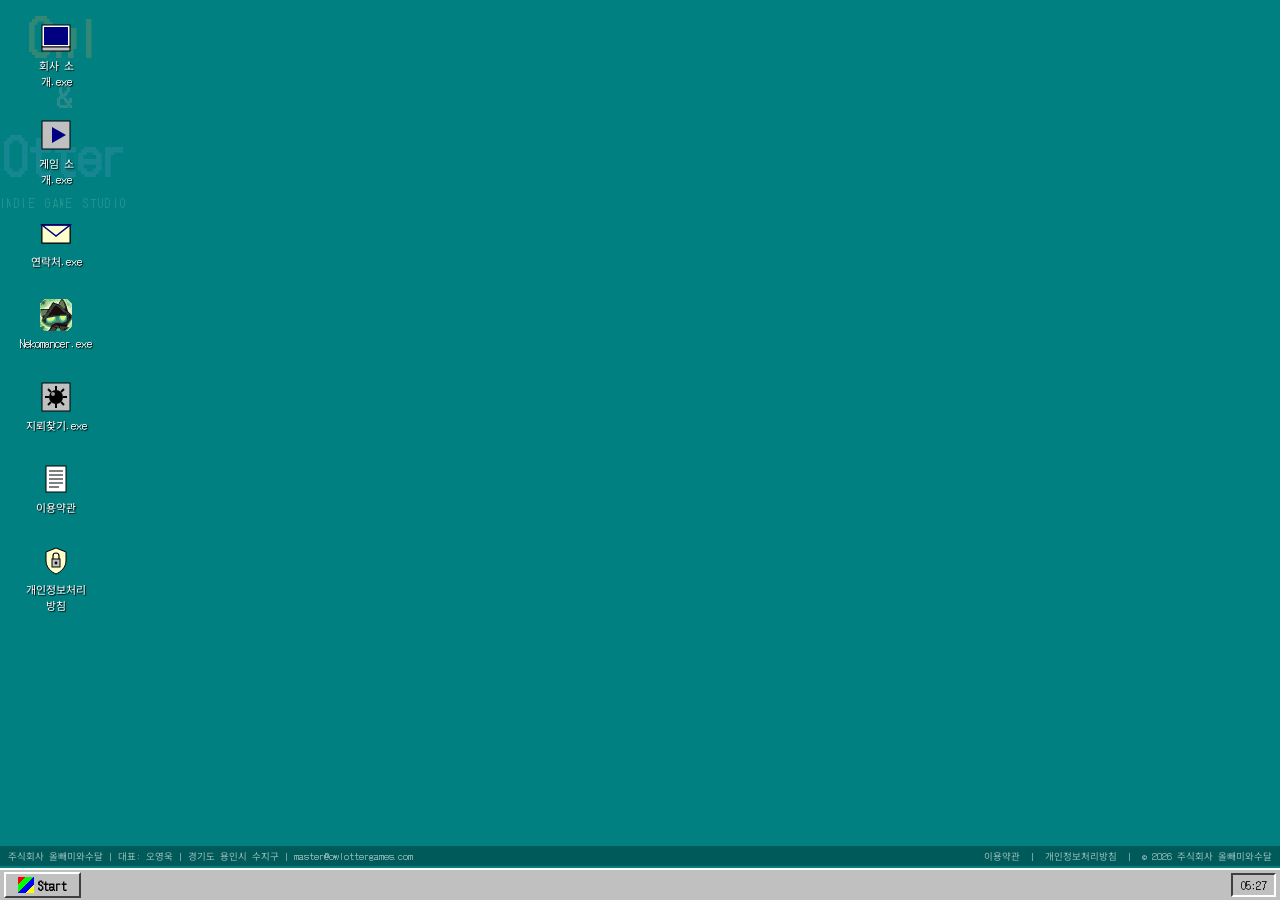
==== commit 467e6a5c: "한국어 이용약관 및 개인정보처리방침 페이지 추가 - terms-of-service-ko.html 신규 (38조 + 부칙, 시행일 2026-06-01) - privacy-policy" ====
--- a/index.html
+++ b/index.html
@@ -23,7 +23,7 @@
     <!-- Footer info bar -->
     <div class="desktop-footer" id="desktop-footer">
       <span>주식회사 올빼미와수달 | 대표: 오영욱 | 경기도 용인시 수지구 | master@owlottergames.com</span>
-      <span><a href="terms-of-service.html" style="color: rgba(255,255,255,0.6); text-decoration: none;">Terms of Service</a> &nbsp;|&nbsp; <a href="privacy-policy.html" style="color: rgba(255,255,255,0.6); text-decoration: none;">Privacy Policy</a> &nbsp;|&nbsp; &copy; 2026 주식회사 올빼미와수달</span>
+      <span><a href="terms-of-service-ko.html" style="color: rgba(255,255,255,0.6); text-decoration: none;">이용약관</a> &nbsp;|&nbsp; <a href="privacy-policy-ko.html" style="color: rgba(255,255,255,0.6); text-decoration: none;">개인정보처리방침</a> &nbsp;|&nbsp; &copy; 2026 주식회사 올빼미와수달</span>
     </div>
 
     <!-- Taskbar -->
@@ -106,7 +106,7 @@
         </div>
         <span>지뢰찾기.exe</span>
       </button>
-      <button class="desktop-icon" onclick="window.location.href='terms-of-service.html'">
+      <button class="desktop-icon" onclick="window.location.href='terms-of-service-ko.html'">
         <div class="icon-img">
           <svg viewBox="0 0 32 32" width="32" height="32">
             <rect x="6" y="3" width="20" height="26" fill="#fff" stroke="#000" stroke-width="1"/>
@@ -117,9 +117,9 @@
             <line x1="9" y1="24" x2="19" y2="24" stroke="#000" stroke-width="1"/>
           </svg>
         </div>
-        <span>Terms of Service</span>
-      </button>
-      <button class="desktop-icon" onclick="window.location.href='privacy-policy.html'">
+        <span>이용약관</span>
+      </button>
+      <button class="desktop-icon" onclick="window.location.href='privacy-policy-ko.html'">
         <div class="icon-img">
           <svg viewBox="0 0 32 32" width="32" height="32">
             <path d="M16 3 L26 7 L26 16 C26 22 21 27 16 29 C11 27 6 22 6 16 L6 7 Z" fill="#ffffcc" stroke="#000" stroke-width="1"/>
@@ -128,7 +128,7 @@
             <circle cx="16" cy="18" r="1.4" fill="#000"/>
           </svg>
         </div>
-        <span>Privacy Policy</span>
+        <span>개인정보처리방침</span>
       </button>
     </div>
 
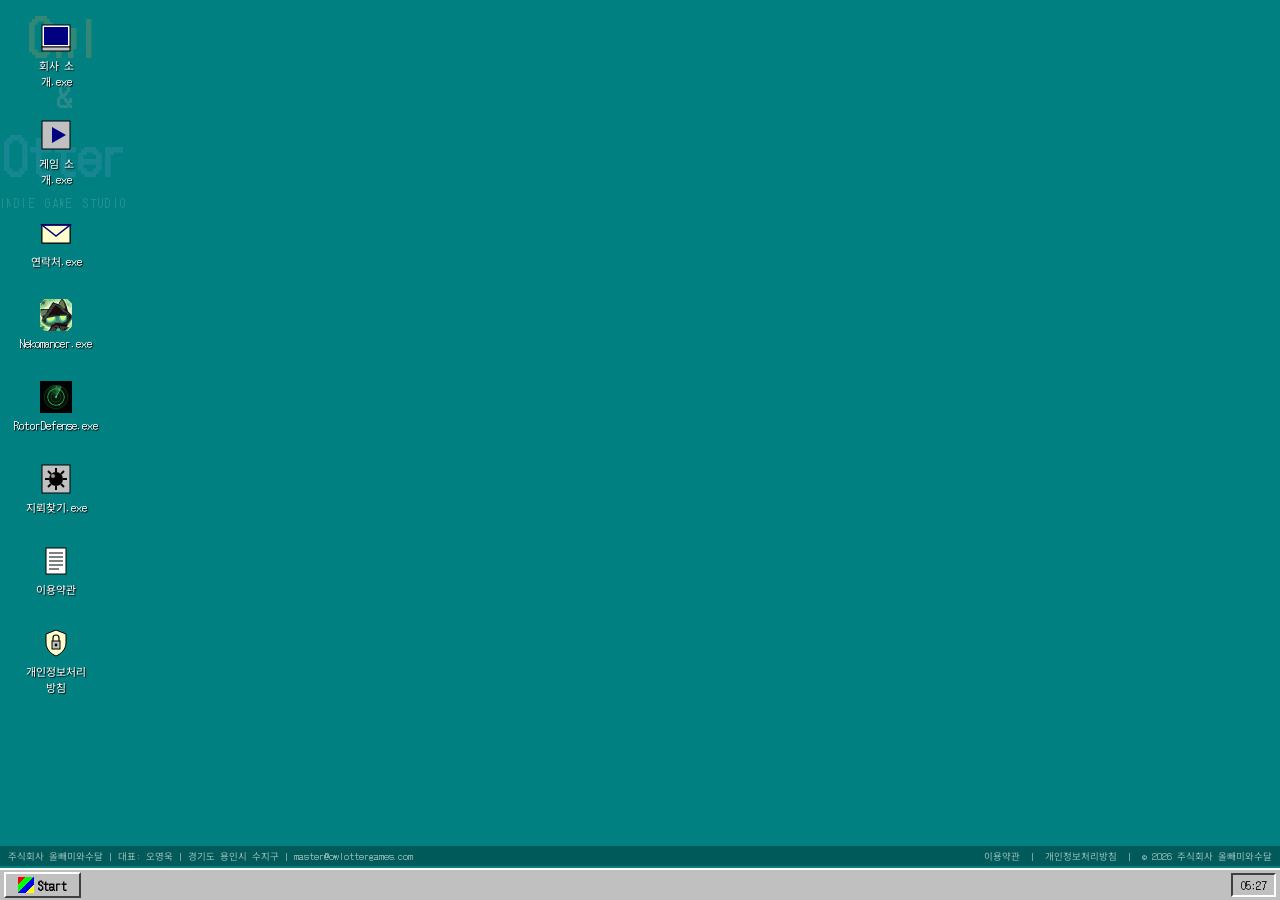
==== commit 02ce986c: "Rotor Defense 게임 소개 추가" ====
--- a/index.html
+++ b/index.html
@@ -44,6 +44,7 @@
         <li><a href="#games-window">게임 소개</a></li>
         <li><a href="#contact-window">연락처</a></li>
         <li><a href="#nekomancer-window">Nekomancer</a></li>
+        <li><a href="#rotordefense-window">Rotor Defense</a></li>
         <li><a href="#mine-window">지뢰찾기</a></li>
         <li class="divider"></li>
         <li><a href="mailto:master@owlottergames.com">메일 보내기</a></li>
@@ -87,6 +88,12 @@
           <img src="assets/images/nekomancer-icon-32x32.png" alt="Nekomancer" width="32" height="32" style="image-rendering: pixelated;">
         </div>
         <span>Nekomancer.exe</span>
+      </button>
+      <button class="desktop-icon" data-target="rotordefense-window">
+        <div class="icon-img">
+          <img src="assets/images/rotordefense-icon-128x128.png" alt="Rotor Defense" width="32" height="32">
+        </div>
+        <span>RotorDefense.exe</span>
       </button>
       <button class="desktop-icon" data-target="mine-window">
         <div class="icon-img">
@@ -201,6 +208,26 @@
                 <div class="game-links">
                   <a href="https://apps.apple.com/kr/app/%EB%84%A4%EC%BD%94%EB%A7%A8%EC%84%9C-%ED%83%80%EC%9B%8C-%EB%94%94%ED%8E%9C%EC%8A%A4/id6761361835" target="_blank" rel="noopener">App Store</a>
                   <a href="https://play.google.com/store/apps/details?id=com.owlottergames.nekomancer&hl=ko" target="_blank" rel="noopener">Google Play</a>
+                </div>
+              </div>
+            </div>
+          </div>
+        </div>
+
+        <!-- Rotor Defense -->
+        <div class="win-group">
+          <div class="win-group-label">Rotor Defense</div>
+          <div class="win-group-content">
+            <div class="game-card">
+              <button class="game-icon-btn" data-target="rotordefense-window" title="Rotor Defense 실행">
+                <img src="assets/images/rotordefense-icon-128x128.png" alt="Rotor Defense" width="48" height="48">
+              </button>
+              <div class="game-info">
+                <p>코어를 중심으로 도는 세 개의 링 위에 타워를 짓는 회전형 타워 디펜스</p>
+                <p>적은 사방에서 몰려온다. 뚫린 방향은 링을 돌려 즉시 메꾼다!</p>
+                <div class="game-links">
+                  <a href="https://apps.apple.com/kr/app/rotor-defense/id6793842617" target="_blank" rel="noopener">App Store</a>
+                  <a href="https://play.google.com/store/apps/details?id=com.owlottergames.rotordefense&hl=ko" target="_blank" rel="noopener">Google Play</a>
                 </div>
               </div>
             </div>
@@ -268,6 +295,37 @@
       </div>
     </div>
 
+    <!-- Window: Rotor Defense -->
+    <div class="win-window" id="rotordefense-window" style="display:none;">
+      <div class="win-titlebar" data-window="rotordefense-window">
+        <span class="win-titlebar-text">Rotor Defense</span>
+        <div class="win-titlebar-buttons">
+          <button class="win-btn-minimize" data-window="rotordefense-window"></button>
+          <button class="win-btn-maximize" data-window="rotordefense-window"></button>
+          <button class="win-btn-close" data-window="rotordefense-window"></button>
+        </div>
+      </div>
+      <div class="win-body">
+        <div class="win-dialog-content">
+          <div class="win-dialog-icon">
+            <img src="assets/images/rotordefense-icon-128x128.png" alt="Rotor Defense" width="32" height="32">
+          </div>
+          <div class="win-dialog-text">
+            <p><strong>Rotor Defense</strong></p>
+            <p>코어를 중심으로 도는 세 개의 링 위에 타워를 짓습니다. 적은 사방에서 몰려오고, 방어선이 뚫린 방향은 링을 돌려 즉시 메꿉니다.</p>
+            <p>레이더가 다음 웨이브의 방향을 미리 알려주기 때문에, 잘 지은 방어선을 버리지 않고 회전으로 재활용하는 것이 이 게임의 핵심 기술입니다.</p>
+            <div class="game-links">
+              <a href="https://apps.apple.com/kr/app/rotor-defense/id6793842617" target="_blank" rel="noopener">App Store</a>
+              <a href="https://play.google.com/store/apps/details?id=com.owlottergames.rotordefense&hl=ko" target="_blank" rel="noopener">Google Play</a>
+            </div>
+          </div>
+        </div>
+        <div class="win-dialog-buttons">
+          <button class="win-button" data-close="rotordefense-window">확인</button>
+        </div>
+      </div>
+    </div>
+
     <!-- Window: Contact -->
     <div class="win-window" id="contact-window" style="display:none;">
       <div class="win-titlebar" data-window="contact-window">
--- a/css/style.css
+++ b/css/style.css
@@ -365,6 +365,12 @@
 #nekomancer-window {
   top: 70px;
   left: 150px;
+  max-width: 420px;
+}
+
+#rotordefense-window {
+  top: 75px;
+  left: 165px;
   max-width: 420px;
 }
 
